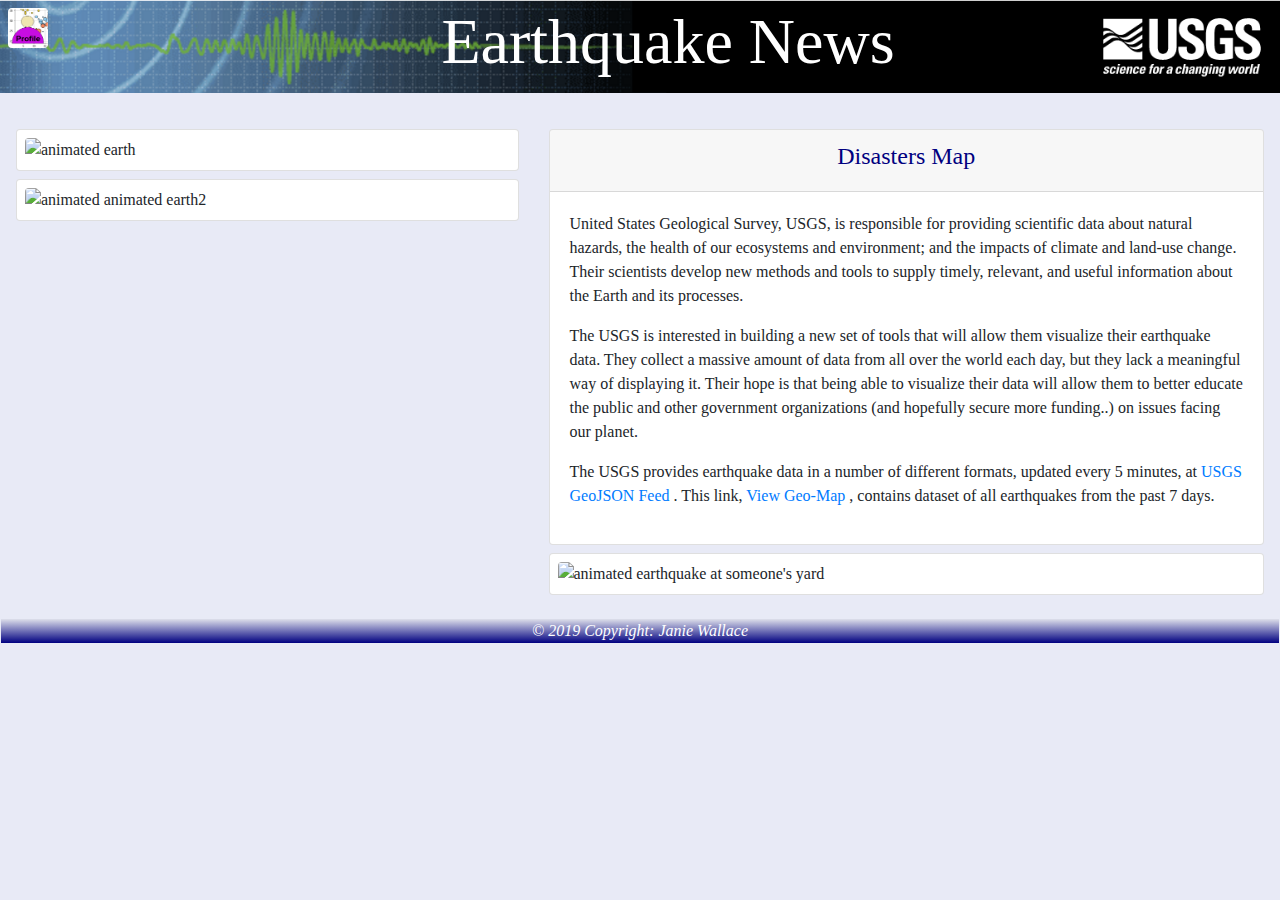
==== index.html @ 4e17c6ae "Add files via upload" ====
<!DOCTYPE html>
<html lang="en">

<head>
  <meta charset="utf-8">
  <meta name="viewport" content="width=device-width, initial-scale=1.0">
  <meta http-equiv="X-UA-Compatible" content="ie=edge">
  <title>Earthquake GeoMap</title>
  <link rel="stylesheet" href="https://maxcdn.bootstrapcdn.com/bootstrap/4.2.1/css/bootstrap.min.css">
  <script src="https://ajax.googleapis.com/ajax/libs/jquery/3.3.1/jquery.min.js"></script>
  <script src="https://cdnjs.cloudflare.com/ajax/libs/popper.js/1.14.6/umd/popper.min.js"></script>
  <script src="https://maxcdn.bootstrapcdn.com/bootstrap/4.2.1/js/bootstrap.min.js"></script>
  <link rel="stylesheet" href="static/css/myStyle.css">
</head>

<body>
  <!-- bg-grad_blue  -->
  <div class="container-fluid">
    <header>
      <div class="bg-img fixed-top d-flex justify-content-between">
        <a href="#">
          <img src="static/img/data_scientist_Profile.png" class="rounded m-2" alt="Home" width="40" height="40">
        </a>

        <div class="w-100">
          <h1 class="text-responsive text-center p-1 text-white">Earthquake News</h1>
        </div>
      </div>
    </header>

    <div id="sticky" class="sticky-offset">
      <div class="row">
        <div class="col-lg-5 col-md-12 col-sm-12 col-xs-12">
          <div class="card shadow p-2 mb-2">
            <img src="https://media.giphy.com/media/AJJqjf5KPaofu/giphy.gif" class="rounded h-100 w-100"
              alt="animated earth">
          </div>
          <div class="card shadow p-2 mb-2">
            <img src="https://media.giphy.com/media/nQT67WYvrLZ72/giphy.gif" class="rounded h-100 w-100"
              alt="animated animated earth2">
          </div>
        </div>

        <div class="col-lg-7 col-md-12 col-sm-12 col-xs-12">
          <div class="card p-7 shadow mb-2">
            <div class="card-header text-navy">
              <h4 class="text-center">Disasters Map</h4>
            </div>
            <div class="card-body">
              <p>
                United States Geological Survey, USGS, is responsible for providing scientific data about natural
                hazards,
                the health of our ecosystems and environment; and the impacts of climate and land-use change. Their
                scientists
                develop new methods and tools to supply timely, relevant, and useful information about the Earth and
                its processes.
              </p>
              <p>
                The USGS is interested in building a new set of tools that will allow them visualize their earthquake
                data.
                They collect a massive amount of data from all over the world each day, but they lack a meaningful way
                of displaying
                it. Their hope is that being able to visualize their data will allow them to better educate the public
                and other
                government organizations (and hopefully secure more funding..) on issues facing our planet.
              </p>
              <p>
                The USGS provides earthquake data in a number of different formats, updated every 5 minutes, at
                <a href="https://earthquake.usgs.gov/earthquakes/feed/v1.0/geojson.php" target="_black"
                  title="USGS Earthquake data link.">
                  USGS GeoJSON Feed
                </a>. This link, <a href="geomap.html" target="_black" title="Earthquake Map">View Geo-Map
                  <!-- <img src="Images/city_wind.png" class="img-fluid mx-auto d-block" alt="wind speed image"> -->
                </a>, contains dataset of all earthquakes from the past 7 days.
              </p>
              <p>

              </p>
            </div>
          </div>

          <div class="card shadow p-2 mb-2">
            <img src="https://media.giphy.com/media/PlrHQzUQHn584/giphy.gif" class="rounded h-100 w-100"
              alt="animated earthquake at someone's yard">
          </div>
        </div>
      </div>
    </div>
  </div>
  <!-- Footer start fixed-bottom -->
  <footer class="mt-3">
    <div class="text-center text-white bg-grad_gray">
      <i>© 2019 Copyright: Janie Wallace</i>
    </div>
  </footer>
  <!-- Footer end -->


</body>

</html>
---- static/css/myStyle.css ----
html {
  -webkit-box-sizing: border-box;
  -moz-box-sizing: border-box;
  box-sizing: border-box;
  max-width: 100%;
  max-height: 100%;
  font-size: 1rem;
  overflow: auto; 
  }

*, *:before, *:after { 
  -webkit-box-sizing: inherit;
  -moz-box-sizing: inherit;
  box-sizing: inherit; 
 }
   
 .bg-img {
  background: url(../img/usgs_icon.png) right no-repeat;
  background-size: cover;
}

body {
  background-color: #e8eaf6 ;
  margin: 1px;
  font-family: 'Germania One', cursive;
}  

/* Calculate text size based on port center*/
.text-responsive {
  font-size: 10vw;
}

.sticky-offset { 
  padding: 5rem 0rem 0rem 0rem; 
} 

.text-navy {
  color: navy;
  font-family: 'Germania One', cursive;
}

 /*Footer: Gradient Colors */
.bg-grad_gray {
 /*  background-color:  rgba(0,0,255); For browsers that do not support gradients */
  background-image: linear-gradient(rgba(131, 130, 134, 0.1), rgba(0, 0, 128, 1)); /* Standard syntax (must be last) */
}

/*
####################################################
M E D I A  Q U E R I E S
####################################################
Bootstrap 4 breakpoints
*/
/* Extra small devices (portrait phones, less than 576px) */
@media (max-width: 575px) {  
  .text-responsive {font-size: 10vw;}
  .sticky-offset {padding: 5rem 0rem 0rem 0rem;} 
}
/* Small devices (landscape phones, 576px and up) */
@media (min-width: 576px) and (max-width: 767px) {  
  .text-responsive {font-size: 8vw;}
  .sticky-offset {padding: 6rem 0rem 0rem 0rem;} 
}
/* Medium devices (tablets, 768px and up) */
@media (min-width: 768px) and (max-width: 991px) { 
  .text-responsive {font-size: 8vw;} 
  .sticky-offset {padding: 7rem 0rem 0rem 0rem;} 
}
/* Large devices (desktops, 992px and up) */
@media (min-width: 992px) and (max-width: 1199px) { 
  .text-responsive {font-size: 5vw;}
  .sticky-offset {padding: 7rem 0rem 0rem 0rem;} 
}
/* Extra large devices (large desktops, 1200px and up) */
@media screen and (min-width: 1200px) { 
  .text-responsive {font-size: 5vw;}
  .sticky-offset {padding: 8rem 0rem 0rem 0rem;} 
}
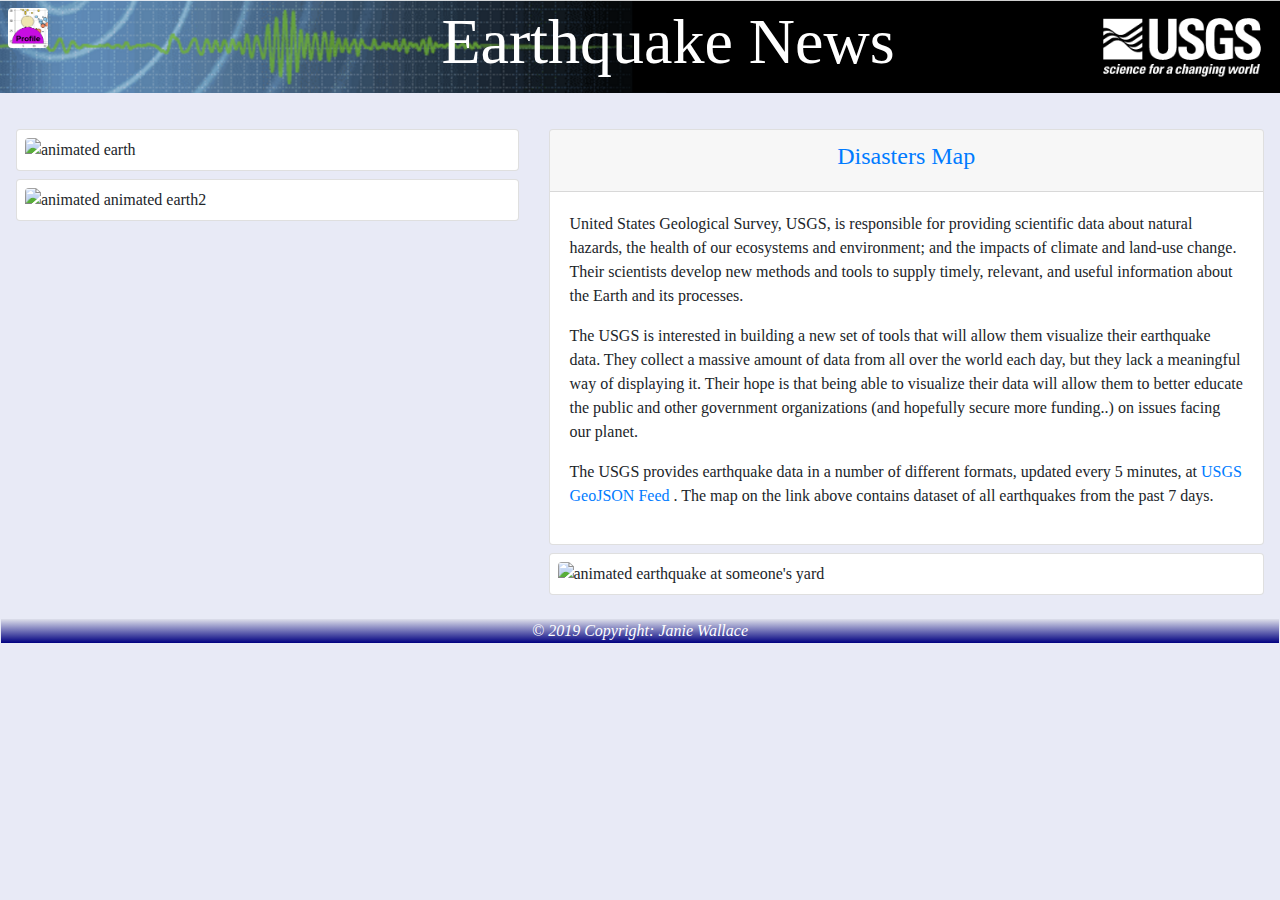
==== commit cb77c5db: "Add files via upload" ====
--- a/index.html
+++ b/index.html
@@ -44,7 +44,9 @@
         <div class="col-lg-7 col-md-12 col-sm-12 col-xs-12">
           <div class="card p-7 shadow mb-2">
             <div class="card-header text-navy">
-              <h4 class="text-center">Disasters Map</h4>
+              <h4 class="text-center">
+                <a href="geomap.html" target="_black" title="Click to Earthquake Map">Disasters Map</a>
+              </h4>
             </div>
             <div class="card-body">
               <p>
@@ -69,9 +71,7 @@
                 <a href="https://earthquake.usgs.gov/earthquakes/feed/v1.0/geojson.php" target="_black"
                   title="USGS Earthquake data link.">
                   USGS GeoJSON Feed
-                </a>. This link, <a href="geomap.html" target="_black" title="Earthquake Map">View Geo-Map
-                  <!-- <img src="Images/city_wind.png" class="img-fluid mx-auto d-block" alt="wind speed image"> -->
-                </a>, contains dataset of all earthquakes from the past 7 days.
+                </a>. The map on the link above contains dataset of all earthquakes from the past 7 days.
               </p>
               <p>
 
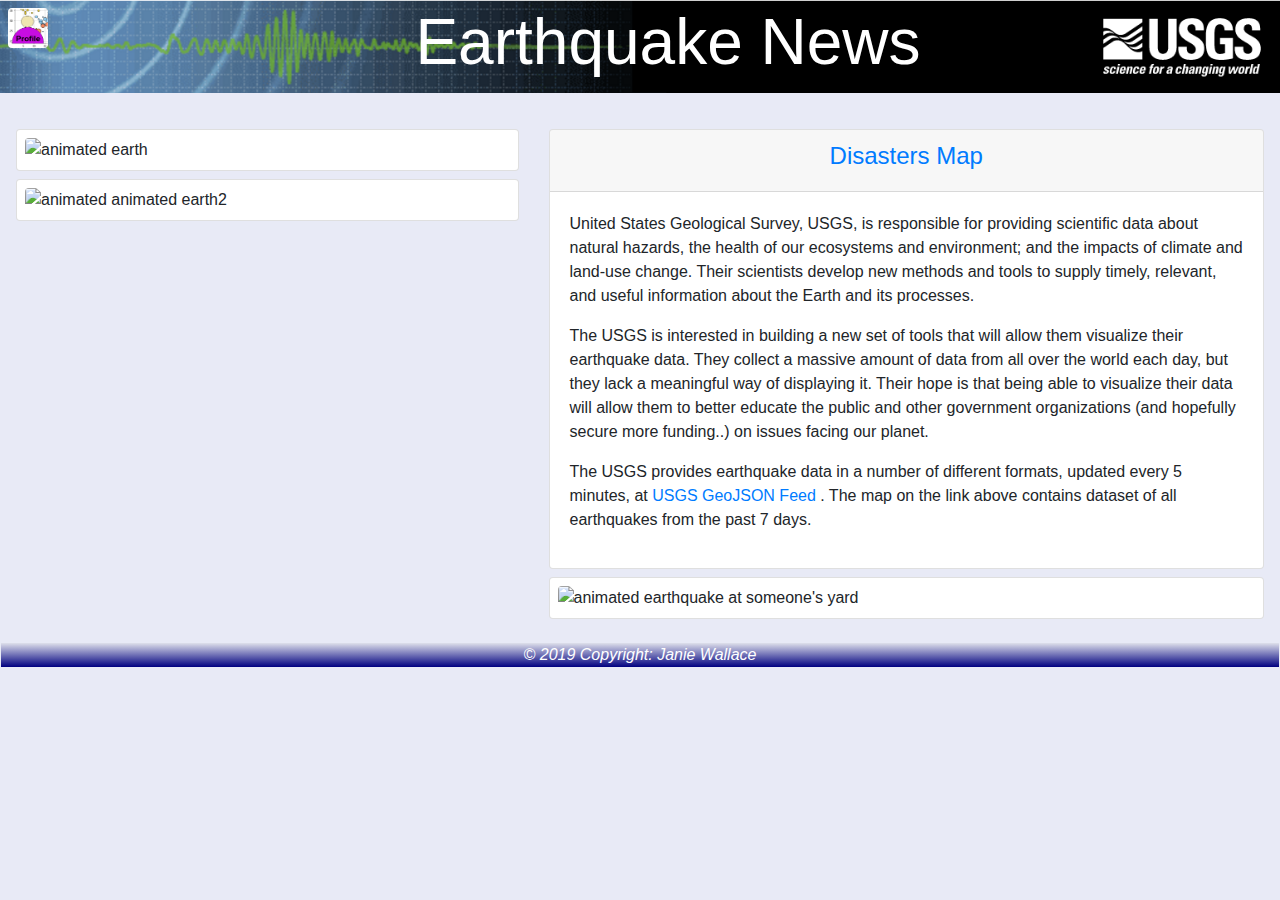
==== commit 1400088c: "Update index.html" ====
--- a/index.html
+++ b/index.html
@@ -2,10 +2,9 @@
 <html lang="en">
 
 <head>
+  <title>Earthquake GeoMap</title>
   <meta charset="utf-8">
-  <meta name="viewport" content="width=device-width, initial-scale=1.0">
-  <meta http-equiv="X-UA-Compatible" content="ie=edge">
-  <title>Earthquake GeoMap</title>
+  <meta name="viewport" content="width=device-width, initial-scale=1, shrink-to-fit=no">
   <link rel="stylesheet" href="https://maxcdn.bootstrapcdn.com/bootstrap/4.2.1/css/bootstrap.min.css">
   <script src="https://ajax.googleapis.com/ajax/libs/jquery/3.3.1/jquery.min.js"></script>
   <script src="https://cdnjs.cloudflare.com/ajax/libs/popper.js/1.14.6/umd/popper.min.js"></script>
@@ -18,7 +17,7 @@
   <div class="container-fluid">
     <header>
       <div class="bg-img fixed-top d-flex justify-content-between">
-        <a href="#">
+        <a href="janie228.github.io">
           <img src="static/img/data_scientist_Profile.png" class="rounded m-2" alt="Home" width="40" height="40">
         </a>
 
@@ -98,4 +97,4 @@
 
 </body>
 
-</html>+</html>
--- a/static/css/myStyle.css
+++ b/static/css/myStyle.css
@@ -22,12 +22,12 @@
 body {
   background-color: #e8eaf6 ;
   margin: 1px;
-  font-family: 'Germania One', cursive;
+  font-family: Helvetica, Arial, sans-serif;
 }  
 
 /* Calculate text size based on port center*/
 .text-responsive {
-  font-size: 10vw;
+  font-size: 5vw;
 }
 
 .sticky-offset { 
@@ -36,7 +36,7 @@
 
 .text-navy {
   color: navy;
-  font-family: 'Germania One', cursive;
+  font-family: Arial, Helvetica, sans-serif;
 }
 
  /*Footer: Gradient Colors */
@@ -53,26 +53,33 @@
 */
 /* Extra small devices (portrait phones, less than 576px) */
 @media (max-width: 575px) {  
-  .text-responsive {font-size: 10vw;}
   .sticky-offset {padding: 5rem 0rem 0rem 0rem;} 
 }
 /* Small devices (landscape phones, 576px and up) */
-@media (min-width: 576px) and (max-width: 767px) {  
-  .text-responsive {font-size: 8vw;}
+@media (min-width: 576px) and (max-width: 767px) {
   .sticky-offset {padding: 6rem 0rem 0rem 0rem;} 
 }
 /* Medium devices (tablets, 768px and up) */
 @media (min-width: 768px) and (max-width: 991px) { 
-  .text-responsive {font-size: 8vw;} 
+  body {
+    font-family: 'Germania One', cursive, Helvetica, Arial, sans-serif;
+  }
+  .text-navy {font-family: 'Germania One', cursive, Helvetica, Arial, sans-serif;}
   .sticky-offset {padding: 7rem 0rem 0rem 0rem;} 
 }
 /* Large devices (desktops, 992px and up) */
 @media (min-width: 992px) and (max-width: 1199px) { 
-  .text-responsive {font-size: 5vw;}
+  body {
+    font-family: 'Germania One', cursive, Helvetica, Arial, sans-serif;
+  }
+  .text-navy {font-family: 'Germania One', cursive, Helvetica, Arial, sans-serif;}
   .sticky-offset {padding: 7rem 0rem 0rem 0rem;} 
 }
 /* Extra large devices (large desktops, 1200px and up) */
 @media screen and (min-width: 1200px) { 
-  .text-responsive {font-size: 5vw;}
+  body {
+    font-family: 'Germania One', cursive, Helvetica, Arial, sans-serif;
+  }
+  .text-navy {font-family: 'Germania One', cursive, Helvetica, Arial, sans-serif;}
   .sticky-offset {padding: 8rem 0rem 0rem 0rem;} 
 }
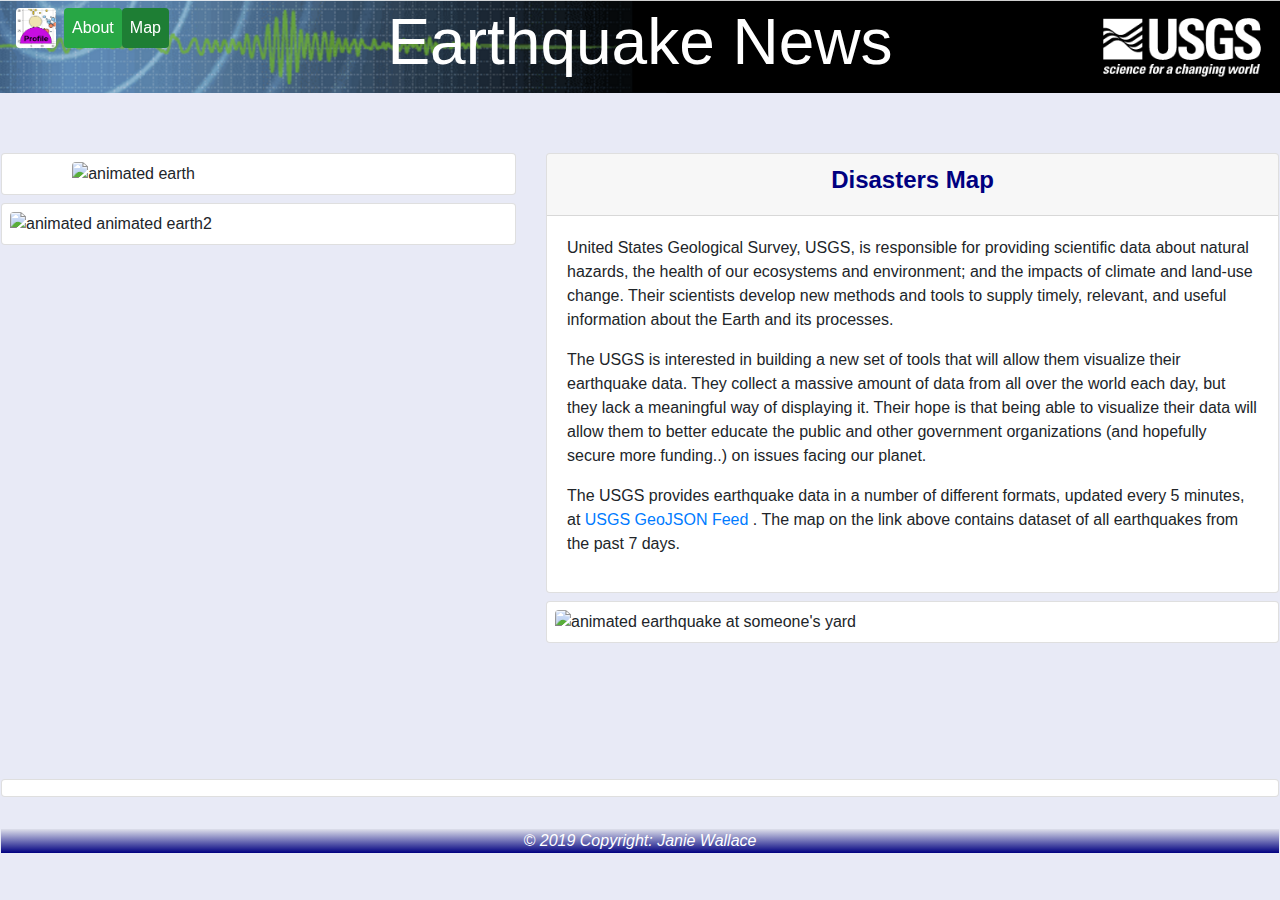
==== commit 454ad487: "Update index.html" ====
--- a/index.html
+++ b/index.html
@@ -2,99 +2,149 @@
 <html lang="en">
 
 <head>
-  <title>Earthquake GeoMap</title>
-  <meta charset="utf-8">
-  <meta name="viewport" content="width=device-width, initial-scale=1, shrink-to-fit=no">
-  <link rel="stylesheet" href="https://maxcdn.bootstrapcdn.com/bootstrap/4.2.1/css/bootstrap.min.css">
-  <script src="https://ajax.googleapis.com/ajax/libs/jquery/3.3.1/jquery.min.js"></script>
-  <script src="https://cdnjs.cloudflare.com/ajax/libs/popper.js/1.14.6/umd/popper.min.js"></script>
-  <script src="https://maxcdn.bootstrapcdn.com/bootstrap/4.2.1/js/bootstrap.min.js"></script>
-  <link rel="stylesheet" href="static/css/myStyle.css">
+    <title>Earthquake GeoMap</title>
+    <meta charset="utf-8">
+    <meta name="viewport" content="width=device-width, initial-scale=1, shrink-to-fit=no">
+    <link rel="stylesheet" href="https://maxcdn.bootstrapcdn.com/bootstrap/4.2.1/css/bootstrap.min.css">
+    <script src="https://ajax.googleapis.com/ajax/libs/jquery/3.3.1/jquery.min.js"></script>
+    <script src="https://cdnjs.cloudflare.com/ajax/libs/popper.js/1.14.6/umd/popper.min.js"></script>
+    <script src="https://maxcdn.bootstrapcdn.com/bootstrap/4.2.1/js/bootstrap.min.js"></script>
+    <!-- d3 JavaScript -->
+    <script src="https://d3js.org/d3.v4.min.js"></script>
+    <link rel="stylesheet" href="static/css/myStyle.css">
+    <!-- Leaflet JavaScript -->
+    <script src="https://unpkg.com/leaflet@1.3.3/dist/leaflet.js"
+        integrity="sha512-tAGcCfR4Sc5ZP5ZoVz0quoZDYX5aCtEm/eu1KhSLj2c9eFrylXZknQYmxUssFaVJKvvc0dJQixhGjG2yXWiV9Q=="
+        crossorigin=""></script>
+    <link rel="stylesheet" href="https://unpkg.com/leaflet@1.3.3/dist/leaflet.css"
+        integrity="sha512-Rksm5RenBEKSKFjgI3a41vrjkw4EVPlJ3+OiI65vTjIdo9brlAacEuKOiQ5OFh7cOI1bkDwLqdLw3Zg0cRJAAQ=="
+        crossorigin="" />
 </head>
 
-<body>
-  <!-- bg-grad_blue  -->
-  <div class="container-fluid">
-    <header>
-      <div class="bg-img fixed-top d-flex justify-content-between">
-        <a href="janie228.github.io">
-          <img src="static/img/data_scientist_Profile.png" class="rounded m-2" alt="Home" width="40" height="40">
-        </a>
+<body data-spy="scroll" data-target=".navbar" data-offset="25">
+    <header id="headID" class="fixed-top border_darkblue">
+        <div class="bg-img d-flex justify-content-between">
+            <nav class="navbar navbar-expand-lg fixed-top menu-pt">
+                <!-- Header Profile Button -->
+                <a href="https://janie228.github.io">
+                    <img src="static/img/data_scientist_Profile.png" class="rounded mr-2" alt="Home" width="40" height="40">
+                </a>
 
-        <div class="w-100">
-          <h1 class="text-responsive text-center p-1 text-white">Earthquake News</h1>
+                <button class="navbar-toggler" type="button" data-toggle="collapse" data-target="#navID"
+                    aria-controls="navID" aria-expanded="false" aria-label="Toggle navigation">
+                    <span class="navbar-toggler-icon"></span>
+                </button>
+
+                <!-- Nav tabs -->
+                <div class="collapse navbar-collapse" id="navID">
+                    <ul class="navbar-nav nav-pills mr-auto">
+                        <li class="nav-item" data-toggle="collapse" data-target=".navbar-collapse">
+                            <a class="nav-link text-center btn-success active" href="#aboutID">About</a>
+                        </li>
+                        <li class="nav-item" data-toggle="collapse" data-target=".navbar-collapse">
+                            <a class="nav-link text-center btn-success" href="#mapID">Map</a>
+                        </li>
+                    </ul>
+                </div>
+            </nav>
+
+            <!-- Header Text -->
+            <div class="w-100">
+                <h1 class="text-responsive text-center p-1 text-white">Earthquake News</h1>
+            </div>
         </div>
-      </div>
     </header>
 
-    <div id="sticky" class="sticky-offset">
-      <div class="row">
-        <div class="col-lg-5 col-md-12 col-sm-12 col-xs-12">
-          <div class="card shadow p-2 mb-2">
-            <img src="https://media.giphy.com/media/AJJqjf5KPaofu/giphy.gif" class="rounded h-100 w-100"
-              alt="animated earth">
-          </div>
-          <div class="card shadow p-2 mb-2">
-            <img src="https://media.giphy.com/media/nQT67WYvrLZ72/giphy.gif" class="rounded h-100 w-100"
-              alt="animated animated earth2">
-          </div>
+    <content class="container-fluid">
+        <div id="aboutID">
+            <div class="row sticky-offset">
+                <div class="col-lg-5 col-md-12 col-sm-12 col-xs-12">
+                    <div class="card shadow p-2 mb-2 bg-black">
+                        <img src="https://media.giphy.com/media/AJJqjf5KPaofu/giphy.gif"
+                            class="rounded mx-auto d-block h-75 w-75" alt="animated earth">
+                    </div>
+                    <div class="card shadow p-2 mb-2">
+                        <img src="https://media.giphy.com/media/nQT67WYvrLZ72/giphy.gif" class="rounded h-100 w-100"
+                            alt="animated animated earth2">
+                    </div>
+                </div>
+
+                <div class="col-lg-7 col-md-12 col-sm-12 col-xs-12">
+                    <div class="card p-7 shadow mb-2">
+                        <div class="card-header text-navy">
+                            <h4 class="text-center"><strong>Disasters Map</strong></h4>
+                        </div>
+                        <div class="card-body">
+                            <p>
+                                United States Geological Survey, USGS, is responsible for providing scientific data
+                                about
+                                natural
+                                hazards,
+                                the health of our ecosystems and environment; and the impacts of climate and land-use
+                                change. Their
+                                scientists
+                                develop new methods and tools to supply timely, relevant, and useful information about
+                                the
+                                Earth and
+                                its processes.
+                            </p>
+                            <p>
+                                The USGS is interested in building a new set of tools that will allow them visualize
+                                their
+                                earthquake
+                                data.
+                                They collect a massive amount of data from all over the world each day, but they lack a
+                                meaningful way
+                                of displaying
+                                it. Their hope is that being able to visualize their data will allow them to better
+                                educate
+                                the public
+                                and other
+                                government organizations (and hopefully secure more funding..) on issues facing our
+                                planet.
+                            </p>
+                            <p>
+                                The USGS provides earthquake data in a number of different formats, updated every 5
+                                minutes,
+                                at
+                                <a href="https://earthquake.usgs.gov/earthquakes/feed/v1.0/geojson.php" target="_black"
+                                    title="USGS Earthquake data link.">
+                                    USGS GeoJSON Feed
+                                </a>. The map on the link above contains dataset of all earthquakes from the past 7
+                                days.
+                            </p>
+                        </div>
+                    </div>
+
+                    <div class="card shadow p-2 mb-2">
+                        <img src="https://media.giphy.com/media/PlrHQzUQHn584/giphy.gif" class="rounded h-100 w-100"
+                            alt="animated earthquake at someone's yard">
+                    </div>
+                </div>
+            </div>
         </div>
 
-        <div class="col-lg-7 col-md-12 col-sm-12 col-xs-12">
-          <div class="card p-7 shadow mb-2">
-            <div class="card-header text-navy">
-              <h4 class="text-center">
-                <a href="geomap.html" target="_black" title="Click to Earthquake Map">Disasters Map</a>
-              </h4>
+        <div id="mapID">
+            <div class="row sticky-offset">
+                <div class="col-lg-12 col-md-12 col-sm-12 col-xs-12">
+                    <div class="card shadow p-2 mb-2">
+                        <div id="map"></div>
+                    </div>
+                </div>
             </div>
-            <div class="card-body">
-              <p>
-                United States Geological Survey, USGS, is responsible for providing scientific data about natural
-                hazards,
-                the health of our ecosystems and environment; and the impacts of climate and land-use change. Their
-                scientists
-                develop new methods and tools to supply timely, relevant, and useful information about the Earth and
-                its processes.
-              </p>
-              <p>
-                The USGS is interested in building a new set of tools that will allow them visualize their earthquake
-                data.
-                They collect a massive amount of data from all over the world each day, but they lack a meaningful way
-                of displaying
-                it. Their hope is that being able to visualize their data will allow them to better educate the public
-                and other
-                government organizations (and hopefully secure more funding..) on issues facing our planet.
-              </p>
-              <p>
-                The USGS provides earthquake data in a number of different formats, updated every 5 minutes, at
-                <a href="https://earthquake.usgs.gov/earthquakes/feed/v1.0/geojson.php" target="_black"
-                  title="USGS Earthquake data link.">
-                  USGS GeoJSON Feed
-                </a>. The map on the link above contains dataset of all earthquakes from the past 7 days.
-              </p>
-              <p>
+        </div>
+    </content>
 
-              </p>
-            </div>
-          </div>
+    <footer class="bg-grad_gray">
+        <div class="align-baseline text-center text-white">
+            <i>© 2019 Copyright: Janie Wallace</i>
+        </div>
+    </footer>
 
-          <div class="card shadow p-2 mb-2">
-            <img src="https://media.giphy.com/media/PlrHQzUQHn584/giphy.gif" class="rounded h-100 w-100"
-              alt="animated earthquake at someone's yard">
-          </div>
-        </div>
-      </div>
-    </div>
-  </div>
-  <!-- Footer start fixed-bottom -->
-  <footer class="mt-3">
-    <div class="text-center text-white bg-grad_gray">
-      <i>© 2019 Copyright: Janie Wallace</i>
-    </div>
-  </footer>
-  <!-- Footer end -->
-
-
+    <!-- API key -->
+    <script type="text/javascript" src="static/js/config.js"></script>
+    <!-- JS  -->
+    <script type="text/javascript" src="static/js/geomap.js"></script>
 </body>
 
 </html>
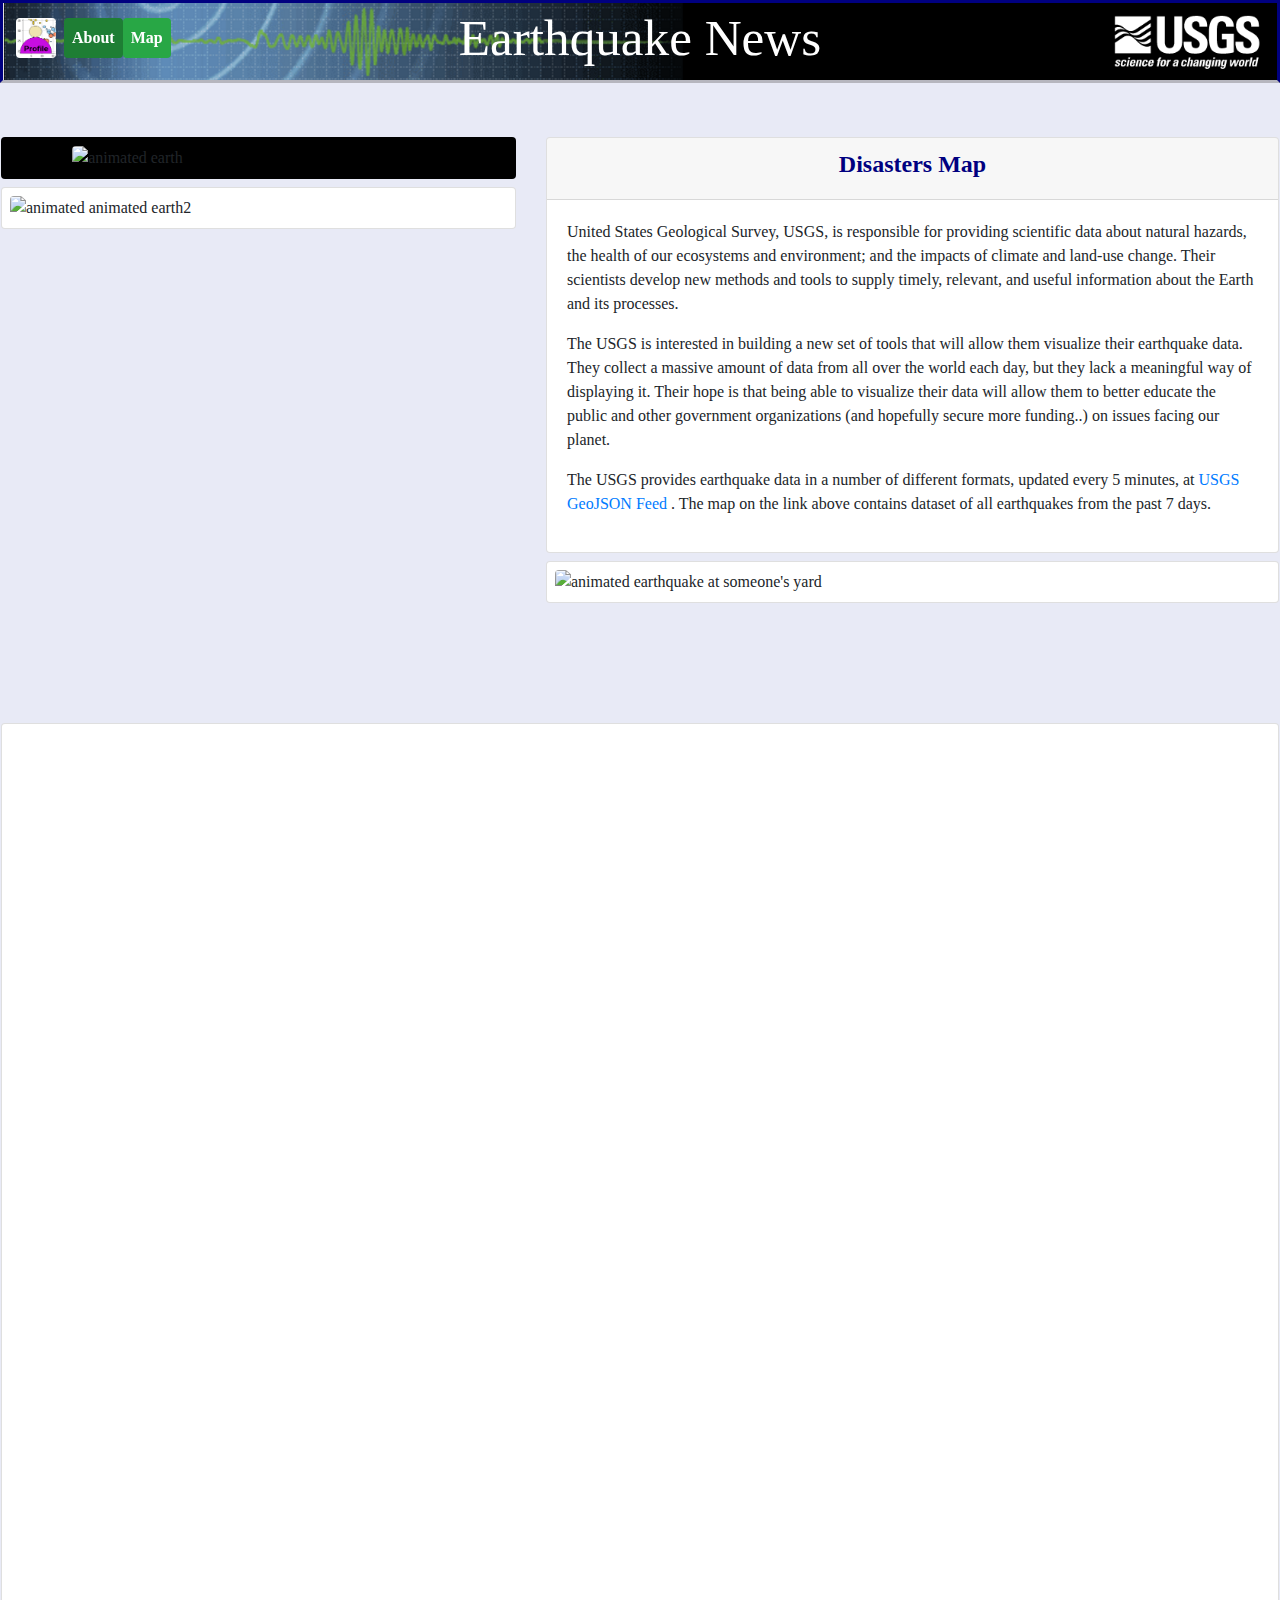
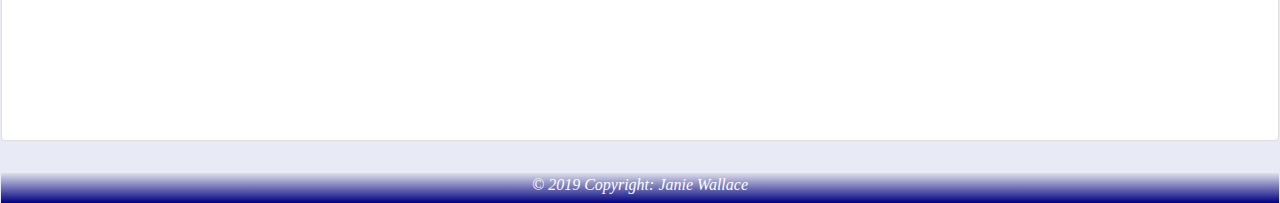
==== commit 4388502a: "Add files via upload" ====
--- a/index.html
+++ b/index.html
@@ -1,150 +1,152 @@
-<!DOCTYPE html>
-<html lang="en">
-
-<head>
-    <title>Earthquake GeoMap</title>
-    <meta charset="utf-8">
-    <meta name="viewport" content="width=device-width, initial-scale=1, shrink-to-fit=no">
-    <link rel="stylesheet" href="https://maxcdn.bootstrapcdn.com/bootstrap/4.2.1/css/bootstrap.min.css">
-    <script src="https://ajax.googleapis.com/ajax/libs/jquery/3.3.1/jquery.min.js"></script>
-    <script src="https://cdnjs.cloudflare.com/ajax/libs/popper.js/1.14.6/umd/popper.min.js"></script>
-    <script src="https://maxcdn.bootstrapcdn.com/bootstrap/4.2.1/js/bootstrap.min.js"></script>
-    <!-- d3 JavaScript -->
-    <script src="https://d3js.org/d3.v4.min.js"></script>
-    <link rel="stylesheet" href="static/css/myStyle.css">
-    <!-- Leaflet JavaScript -->
-    <script src="https://unpkg.com/leaflet@1.3.3/dist/leaflet.js"
-        integrity="sha512-tAGcCfR4Sc5ZP5ZoVz0quoZDYX5aCtEm/eu1KhSLj2c9eFrylXZknQYmxUssFaVJKvvc0dJQixhGjG2yXWiV9Q=="
-        crossorigin=""></script>
-    <link rel="stylesheet" href="https://unpkg.com/leaflet@1.3.3/dist/leaflet.css"
-        integrity="sha512-Rksm5RenBEKSKFjgI3a41vrjkw4EVPlJ3+OiI65vTjIdo9brlAacEuKOiQ5OFh7cOI1bkDwLqdLw3Zg0cRJAAQ=="
-        crossorigin="" />
-</head>
-
-<body data-spy="scroll" data-target=".navbar" data-offset="25">
-    <header id="headID" class="fixed-top border_darkblue">
-        <div class="bg-img d-flex justify-content-between">
-            <nav class="navbar navbar-expand-lg fixed-top menu-pt">
-                <!-- Header Profile Button -->
-                <a href="https://janie228.github.io">
-                    <img src="static/img/data_scientist_Profile.png" class="rounded mr-2" alt="Home" width="40" height="40">
-                </a>
-
-                <button class="navbar-toggler" type="button" data-toggle="collapse" data-target="#navID"
-                    aria-controls="navID" aria-expanded="false" aria-label="Toggle navigation">
-                    <span class="navbar-toggler-icon"></span>
-                </button>
-
-                <!-- Nav tabs -->
-                <div class="collapse navbar-collapse" id="navID">
-                    <ul class="navbar-nav nav-pills mr-auto">
-                        <li class="nav-item" data-toggle="collapse" data-target=".navbar-collapse">
-                            <a class="nav-link text-center btn-success active" href="#aboutID">About</a>
-                        </li>
-                        <li class="nav-item" data-toggle="collapse" data-target=".navbar-collapse">
-                            <a class="nav-link text-center btn-success" href="#mapID">Map</a>
-                        </li>
-                    </ul>
-                </div>
-            </nav>
-
-            <!-- Header Text -->
-            <div class="w-100">
-                <h1 class="text-responsive text-center p-1 text-white">Earthquake News</h1>
-            </div>
-        </div>
-    </header>
-
-    <content class="container-fluid">
-        <div id="aboutID">
-            <div class="row sticky-offset">
-                <div class="col-lg-5 col-md-12 col-sm-12 col-xs-12">
-                    <div class="card shadow p-2 mb-2 bg-black">
-                        <img src="https://media.giphy.com/media/AJJqjf5KPaofu/giphy.gif"
-                            class="rounded mx-auto d-block h-75 w-75" alt="animated earth">
-                    </div>
-                    <div class="card shadow p-2 mb-2">
-                        <img src="https://media.giphy.com/media/nQT67WYvrLZ72/giphy.gif" class="rounded h-100 w-100"
-                            alt="animated animated earth2">
-                    </div>
-                </div>
-
-                <div class="col-lg-7 col-md-12 col-sm-12 col-xs-12">
-                    <div class="card p-7 shadow mb-2">
-                        <div class="card-header text-navy">
-                            <h4 class="text-center"><strong>Disasters Map</strong></h4>
-                        </div>
-                        <div class="card-body">
-                            <p>
-                                United States Geological Survey, USGS, is responsible for providing scientific data
-                                about
-                                natural
-                                hazards,
-                                the health of our ecosystems and environment; and the impacts of climate and land-use
-                                change. Their
-                                scientists
-                                develop new methods and tools to supply timely, relevant, and useful information about
-                                the
-                                Earth and
-                                its processes.
-                            </p>
-                            <p>
-                                The USGS is interested in building a new set of tools that will allow them visualize
-                                their
-                                earthquake
-                                data.
-                                They collect a massive amount of data from all over the world each day, but they lack a
-                                meaningful way
-                                of displaying
-                                it. Their hope is that being able to visualize their data will allow them to better
-                                educate
-                                the public
-                                and other
-                                government organizations (and hopefully secure more funding..) on issues facing our
-                                planet.
-                            </p>
-                            <p>
-                                The USGS provides earthquake data in a number of different formats, updated every 5
-                                minutes,
-                                at
-                                <a href="https://earthquake.usgs.gov/earthquakes/feed/v1.0/geojson.php" target="_black"
-                                    title="USGS Earthquake data link.">
-                                    USGS GeoJSON Feed
-                                </a>. The map on the link above contains dataset of all earthquakes from the past 7
-                                days.
-                            </p>
-                        </div>
-                    </div>
-
-                    <div class="card shadow p-2 mb-2">
-                        <img src="https://media.giphy.com/media/PlrHQzUQHn584/giphy.gif" class="rounded h-100 w-100"
-                            alt="animated earthquake at someone's yard">
-                    </div>
-                </div>
-            </div>
-        </div>
-
-        <div id="mapID">
-            <div class="row sticky-offset">
-                <div class="col-lg-12 col-md-12 col-sm-12 col-xs-12">
-                    <div class="card shadow p-2 mb-2">
-                        <div id="map"></div>
-                    </div>
-                </div>
-            </div>
-        </div>
-    </content>
-
-    <footer class="bg-grad_gray">
-        <div class="align-baseline text-center text-white">
-            <i>© 2019 Copyright: Janie Wallace</i>
-        </div>
-    </footer>
-
-    <!-- API key -->
-    <script type="text/javascript" src="static/js/config.js"></script>
-    <!-- JS  -->
-    <script type="text/javascript" src="static/js/geomap.js"></script>
-</body>
-
-</html>
+<!DOCTYPE html>
+<html lang="en">
+
+<head>
+    <title>Earthquake GeoMap</title>
+    <meta charset="utf-8">
+    <meta name="viewport" content="width=device-width, initial-scale=1, shrink-to-fit=no">
+    <link rel="stylesheet" href="https://maxcdn.bootstrapcdn.com/bootstrap/4.2.1/css/bootstrap.min.css">
+    <script src="https://ajax.googleapis.com/ajax/libs/jquery/3.3.1/jquery.min.js"></script>
+    <script src="https://cdnjs.cloudflare.com/ajax/libs/popper.js/1.14.6/umd/popper.min.js"></script>
+    <script src="https://maxcdn.bootstrapcdn.com/bootstrap/4.2.1/js/bootstrap.min.js"></script>
+    <!-- d3 JavaScript -->
+    <script src="https://d3js.org/d3.v4.min.js"></script>
+    <link rel="stylesheet" href="static/css/myStyle.css">
+    <!-- Leaflet JavaScript -->
+    <script src="https://unpkg.com/leaflet@1.3.3/dist/leaflet.js"
+        integrity="sha512-tAGcCfR4Sc5ZP5ZoVz0quoZDYX5aCtEm/eu1KhSLj2c9eFrylXZknQYmxUssFaVJKvvc0dJQixhGjG2yXWiV9Q=="
+        crossorigin=""></script>
+    <link rel="stylesheet" href="https://unpkg.com/leaflet@1.3.3/dist/leaflet.css"
+        integrity="sha512-Rksm5RenBEKSKFjgI3a41vrjkw4EVPlJ3+OiI65vTjIdo9brlAacEuKOiQ5OFh7cOI1bkDwLqdLw3Zg0cRJAAQ=="
+        crossorigin="" />
+</head>
+
+<!-- NOTES: At least data-offset="1" in order for the scrollspy to default to home button-->
+<body data-spy="scroll" data-target=".navbar" data-offset="1">
+    <header id="headID" class="fixed-top border_darkblue">
+        <div class="bg-img d-flex justify-content-between shadow">
+            <nav class="navbar navbar-expand-lg fixed-top menu-pt">
+                <!-- Header Profile Button -->
+                <a href="https://janie228.github.io">
+                    <img src="static/img/data_scientist_Profile.png" class="rounded mr-2" alt="Home" width="40"
+                        height="40">
+                </a>
+
+                <button class="navbar-toggler" type="button" data-toggle="collapse" data-target="#navID"
+                    aria-controls="navID" aria-expanded="false" aria-label="Toggle navigation">
+                    <span class="navbar-toggler-icon"></span>
+                </button>
+
+                <!-- Nav tabs -->
+                <div class="collapse navbar-collapse" id="navID">
+                    <ul class="navbar-nav nav-pills mr-auto">
+                        <li class="nav-item" data-toggle="collapse" data-target=".navbar-collapse">
+                            <a class="nav-link text-center btn-success active" href="#aboutID">About</a>
+                        </li>
+                        <li class="nav-item" data-toggle="collapse" data-target=".navbar-collapse">
+                            <a class="nav-link text-center btn-success" href="#mapID">Map</a>
+                        </li>
+                    </ul>
+                </div>
+            </nav>
+
+            <!-- Header Text -->
+            <div class="w-100">
+                <h1 class="text-responsive text-center p-1 text-white">Earthquake News</h1>
+            </div>
+        </div>
+    </header>
+
+    <content class="container-fluid">
+        <div id="aboutID" class="row sticky-offset">
+            <!-- <div class="row sticky-offset"> -->
+                <div class="col-lg-5 col-md-12 col-sm-12 col-xs-12">
+                    <div class="card shadow p-2 mb-2 bg-black">
+                        <img src="https://media.giphy.com/media/AJJqjf5KPaofu/giphy.gif"
+                            class="rounded mx-auto d-block h-75 w-75" alt="animated earth">
+                    </div>
+                    <div class="card shadow p-2 mb-2">
+                        <img src="https://media.giphy.com/media/nQT67WYvrLZ72/giphy.gif" class="rounded h-100 w-100"
+                            alt="animated animated earth2">
+                    </div>
+                </div>
+
+                <div class="col-lg-7 col-md-12 col-sm-12 col-xs-12">
+                    <div class="card p-7 shadow mb-2">
+                        <div class="card-header text-navy">
+                            <h4 class="text-center"><strong>Disasters Map</strong></h4>
+                        </div>
+                        <div class="card-body">
+                            <p>
+                                United States Geological Survey, USGS, is responsible for providing scientific data
+                                about
+                                natural
+                                hazards,
+                                the health of our ecosystems and environment; and the impacts of climate and land-use
+                                change. Their
+                                scientists
+                                develop new methods and tools to supply timely, relevant, and useful information about
+                                the
+                                Earth and
+                                its processes.
+                            </p>
+                            <p>
+                                The USGS is interested in building a new set of tools that will allow them visualize
+                                their
+                                earthquake
+                                data.
+                                They collect a massive amount of data from all over the world each day, but they lack a
+                                meaningful way
+                                of displaying
+                                it. Their hope is that being able to visualize their data will allow them to better
+                                educate
+                                the public
+                                and other
+                                government organizations (and hopefully secure more funding..) on issues facing our
+                                planet.
+                            </p>
+                            <p>
+                                The USGS provides earthquake data in a number of different formats, updated every 5
+                                minutes,
+                                at
+                                <a href="https://earthquake.usgs.gov/earthquakes/feed/v1.0/geojson.php" target="_black"
+                                    title="USGS Earthquake data link.">
+                                    USGS GeoJSON Feed
+                                </a>. The map on the link above contains dataset of all earthquakes from the past 7
+                                days.
+                            </p>
+                        </div>
+                    </div>
+
+                    <div class="card shadow p-2 mb-2">
+                        <img src="https://media.giphy.com/media/PlrHQzUQHn584/giphy.gif" class="rounded h-100 w-100"
+                            alt="animated earthquake at someone's yard">
+                    </div>
+                </div>
+            <!-- </div> -->
+        </div>
+
+        <div id="mapID" class="row sticky-offset">
+            <!-- <div class="row sticky-offset"> -->
+                <div class="col-lg-12 col-md-12 col-sm-12 col-xs-12">
+                    <div class="card shadow p-2 mb-2">
+                        <div id="map"></div>
+                    </div>
+                </div>
+            <!-- </div> -->
+        </div>
+    </content>
+
+    <footer class="bg-grad_gray">
+        <div class="align-baseline text-center text-white">
+            <i>© 2019 Copyright: Janie Wallace</i>
+        </div>
+    </footer>
+
+    <!-- API key -->
+    <script type="text/javascript" src="static/js/config.js"></script>
+    <!-- JS  -->
+    <script type="text/javascript" src="static/js/geomap.js"></script>
+</body>
+
+</html>--- a/static/css/myStyle.css
+++ b/static/css/myStyle.css
@@ -13,73 +13,121 @@
   -moz-box-sizing: inherit;
   box-sizing: inherit; 
  }
-   
- .bg-img {
+
+body {
+  position: relative; 
+  background-color: #e8eaf6 ;
+  margin: 1px;
+  /* font-family: Helvetica, Arial, sans-serif; */
+  font-family: 'Germania One', cursive;
+} 
+
+/*------------------------------------------------------------- */
+/*Content */
+/* .sticky-offset { 
+  padding: 4vw 0vw 0vw 0vw; 
+}  */
+.sticky-offset {padding: 6rem 0rem 0rem 0rem;} 
+.text-navy {
+  color: navy;
+  /* font-family: Arial, Helvetica, sans-serif; */
+}
+.bg-black {
+  background-color: black;
+}
+
+/*------------------------------------------------------------- */
+/*Header */
+.bg-img {
   background: url(../img/usgs_icon.png) right no-repeat;
   background-size: cover;
 }
-
-body {
-  background-color: #e8eaf6 ;
-  margin: 1px;
-  font-family: Helvetica, Arial, sans-serif;
-}  
-
+.border_darkblue {
+  border-style: solid;
+  border-color: rgba(0, 0, 128, 1)  rgba(0, 0, 128, 1) rgba(131, 130, 134, 0.5) rgba(0, 0, 128, 1);
+}
 /* Calculate text size based on port center*/
 .text-responsive {
-  font-size: 5vw;
+  font-size: 6vw;
 }
-
-.sticky-offset { 
-  padding: 5rem 0rem 0rem 0rem; 
-} 
-
-.text-navy {
-  color: navy;
-  font-family: Arial, Helvetica, sans-serif;
+.navbar-nav a { /* Menu Text */
+  font-weight: bold;
+  font-size: 1em ;
 }
-
+.menu-pt {  /*Menu padding top*/
+  margin-top: .8vw;    
+}           
+/*------------------------------------------------------------- */
  /*Footer: Gradient Colors */
 .bg-grad_gray {
  /*  background-color:  rgba(0,0,255); For browsers that do not support gradients */
   background-image: linear-gradient(rgba(131, 130, 134, 0.1), rgba(0, 0, 128, 1)); /* Standard syntax (must be last) */
+  height: 30px;
 }
+
+/**************************************************************
+/* GeoMap Style */
+#map {
+  min-width: 1200px;
+  min-height: 1000px;
+}
+
+h1 {
+  text-align: center;
+}
+
+.info {
+  padding: 6px 8px;
+  font: 14px/16px Arial, Helvetica, sans-serif;
+  background: white;
+  background: rgba(255,255,255,0.8);
+  box-shadow: 0 0 15px rgba(0,0,0,0.2);
+  border-radius: 5px;
+  }
+
+.legend {
+  background-color: “black”;
+  line-height: 19px; /* Control spacing of legend's color */
+  color: #555;
+  width: 100px;
+  }
+
+.legend i {
+  width: 18px;
+  height: 18px;
+  float: left;
+  margin-right: 8px;
+  opacity: 0.7;
+  }
 
 /*
 ####################################################
 M E D I A  Q U E R I E S
 ####################################################
 Bootstrap 4 breakpoints
-*/
 /* Extra small devices (portrait phones, less than 576px) */
-@media (max-width: 575px) {  
-  .sticky-offset {padding: 5rem 0rem 0rem 0rem;} 
+@media (max-width: 575px) { 
+  .sticky-offset {padding: 6rem 0rem 0rem 0rem;}
+  .text-responsive {font-size: 6vw;} 
+  .menu-pt {margin-top: .1vw;  /* Menu padding top*/ }
 }
 /* Small devices (landscape phones, 576px and up) */
 @media (min-width: 576px) and (max-width: 767px) {
-  .sticky-offset {padding: 6rem 0rem 0rem 0rem;} 
+  .sticky-offset {padding: 6rem 0rem 0rem 0rem;}
+  .text-responsive {font-size: 6vw;}
 }
 /* Medium devices (tablets, 768px and up) */
 @media (min-width: 768px) and (max-width: 991px) { 
-  body {
-    font-family: 'Germania One', cursive, Helvetica, Arial, sans-serif;
-  }
-  .text-navy {font-family: 'Germania One', cursive, Helvetica, Arial, sans-serif;}
   .sticky-offset {padding: 7rem 0rem 0rem 0rem;} 
+  .text-responsive {font-size: 6vw;}
 }
 /* Large devices (desktops, 992px and up) */
-@media (min-width: 992px) and (max-width: 1199px) { 
-  body {
-    font-family: 'Germania One', cursive, Helvetica, Arial, sans-serif;
-  }
-  .text-navy {font-family: 'Germania One', cursive, Helvetica, Arial, sans-serif;}
-  .sticky-offset {padding: 7rem 0rem 0rem 0rem;} 
+@media (min-width: 992px) and (max-width: 1199px) {
+  .sticky-offset {padding: 7rem 0rem 0rem 0rem;}  
+  .text-responsive {font-size: 5vw;}
 }
 /* Extra large devices (large desktops, 1200px and up) */
 @media screen and (min-width: 1200px) { 
-  body {
-    font-family: 'Germania One', cursive, Helvetica, Arial, sans-serif;
-  }
-  .text-navy {font-family: 'Germania One', cursive, Helvetica, Arial, sans-serif;}
-  .sticky-offset {padding: 8rem 0rem 0rem 0rem;} 
+  .sticky-offset {padding: 7rem 0rem 0rem 0rem;}
+  .text-responsive {font-size: 4vw;}
 }
